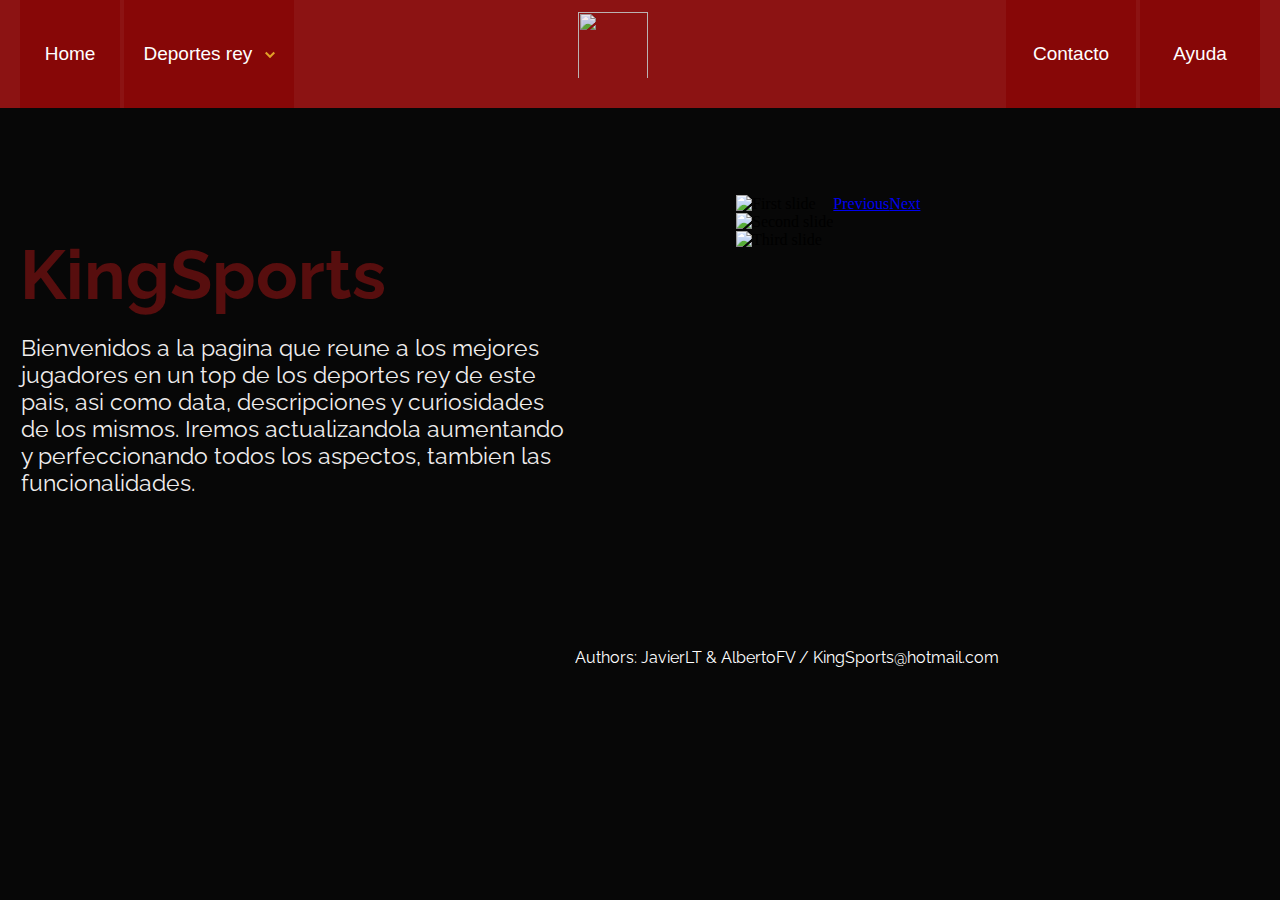
==== Index.html @ ea4928d2 "Cambios Javier" ====
<!DOCTYPE html>

<html>
<script src="https://code.jquery.com/jquery-3.3.1.slim.min.js"
    integrity="sha384-q8i/X+965DzO0rT7abK41JStQIAqVgRVzpbzo5smXKp4YfRvH+8abtTE1Pi6jizo"
    crossorigin="anonymous"></script>
<script src="https://cdn.jsdelivr.net/npm/popper.js@1.14.3/dist/umd/popper.min.js"
    integrity="sha384-ZMP7rVo3mIykV+2+9J3UJ46jBk0WLaUAdn689aCwoqbBJiSnjAK/l8WvCWPIPm49"
    crossorigin="anonymous"></script>
<script src="https://cdn.jsdelivr.net/npm/bootstrap@4.1.3/dist/js/bootstrap.min.js"
    integrity="sha384-ChfqqxuZUCnJSK3+MXmPNIyE6ZbWh2IMqE241rYiqJxyMiZ6OW/JmZQ5stwEULTy"
    crossorigin="anonymous"></script>
<script>
    function openDropdown() {
        var dropdownContent = document.querySelector('.dropdown-content-');
        var svgIcon = document.querySelector('.my-svg');

        var isOpen = dropdownContent.classList.contains('open');

        if (isOpen) {
            dropdownContent.classList.remove('open');
            svgIcon.classList.remove('open');
        } else {
            dropdownContent.classList.add('open');
            svgIcon.classList.add('open');
        }
    }
</script>

<head>
    <link rel="stylesheet" href="StylesSports.css">
    <link rel="stylesheet" href="https://cdn.jsdelivr.net/npm/bootstrap@4.1.3/dist/css/bootstrap.min.css"
        integrity="sha384-MCw98/SFnGE8fJT3GXwEOngsV7Zt27NXFoaoApmYm81iuXoPkFOJwJ8ERdknLPMO" crossorigin="anonymous">
</head>

<body>
    <header class="divInfo">
        <div class="firstDiv">
            <a href="Index.html">
                <button class="buttonHome">Home</button></a>
            <button class="Kings" onclick="openDropdown()">Deportes rey
                <svg class="my-svg" version="1.1" width="10" xmlns="http://www.w3.org/2000/svg"
                    xmlns:xlink="http://www.w3.org/1999/xlink" x="0px" y="0px" viewBox="0 0 199.404 199.404"
                    style="enable-background:new 0 0 199.404 199.404;" xml:space="preserve">
                    <g>
                        <polygon
                            points="199.404,63.993 171.12,35.709 99.702,107.127 28.284,35.709 0,63.993 99.702,163.695 	" />
                    </g>
                </svg>
            </button>
            <div class="dropdown-content-">
                <ul class="dropdown-menu-">
                    <a href="KingSports.html#FSection">
                        <li class="liS"> Football</li>
                    </a>
                    <a href="KingSports.html#BSection">
                        <li class="liS"> Basketball</li>
                    </a>
                    <a href="KingSports.html#TSection">
                        <li class="liS"> Tennis</li>
                    </a>
                </ul>
            </div>

        </div>
        <div class="divImage">
            <img class="logo" src="https://seeklogo.com/images/K/kobe-logo-0F822E7275-seeklogo.com.png">
        </div>
        <div class="thirstDiv">
            <button class="buttonHelp">Ayuda</button>
            <button class="buttonContact">Contacto</button>
        </div>
    </header>

    <div class="background">
        <div class="containerK">
            <p class="KingSports">
                <b>KingSports</b>
            </p>
            <p class="description">
                Bienvenidos a la pagina que reune a los mejores jugadores
                en un top de los deportes rey de este pais, asi como data,
                descripciones y curiosidades de los mismos. Iremos
                actualizandola aumentando y perfeccionando todos los aspectos,
                tambien las funcionalidades.


            </p>
            <div class="divFooter">
                <footer class="footerSports">
                    <p class="pFooter">Authors: JavierLT & AlbertoFV /
                        <a>KingSports@hotmail.com</a>
                    </p>
                </footer>
            </div>
            <div class="carousel">
                <div id="carouselExampleFade" class="carousel slide carousel-fade" data-ride="carousel">
                    <div class="carousel-inner">
                        <div class="carousel-item active">
                            <img class="d-block w-100"
                                src="https://as01.epimg.net/baloncesto/imagenes/2020/01/27/reportajes/1580115627_809248_1580117147_noticia_normal_recorte1.jpg"
                                alt="First slide">
                        </div>
                        <div class="carousel-item">
                            <img class="d-block w-100"
                                src="https://img.huffingtonpost.com/asset/5eccf04d3000004e21156a72.jpeg?cache=4ZdDTpuKPH&ops=scalefit_720_noupscale"
                                alt="Second slide">
                        </div>
                        <div class="carousel-item">
                            <img class="d-block w-100"
                                src="https://www.basquetplus.com/sites/default/files/main/articles/magic%20retiro%2024.jpg"
                                alt="Third slide">
                        </div>
                    </div>
                    <a class="carousel-control-prev" href="#carouselExampleFade" role="button" data-slide="prev">
                        <span class="carousel-control-prev-icon" aria-hidden="true"></span>
                        <span class="sr-only">Previous</span>
                    </a>
                    <a class="carousel-control-next" href="#carouselExampleFade" role="button" data-slide="next">
                        <span class="carousel-control-next-icon" aria-hidden="true"></span>
                        <span class="sr-only">Next</span>
                    </a>
                </div>
            </div>
        </div>
    </div>
</body>

</html>
---- StylesSports.css ----
@import url('https://fonts.googleapis.com/css2?family=Raleway:wght@300&family=Tiro+Bangla&display=swap');

* {
    box-sizing: border-box;

}

body {
    margin: 0px;
}

.divInfo {
    width: 100%;
    height: 12vh;
    background-color: rgba(134, 7, 7, 0.952);
    display: flex;
    width: 100%;
    justify-content: space-between;


}

.divImage {
    width: 70px;
    height: 70px;
    opacity: 0.92;
    float: right;
    margin-right: 74px;

}

.logo {
    margin-top: 10px;
    width: 70px;
    height: 70px;
    padding-bottom: 2px;
    padding-top: 2px;
}

.buttonHome {
    width: 100px;
    margin-left: 20px;
    font-size: 19px;
    background-color: rgba(134, 7, 7, 0.952);
    color: white;
    border: none;
    padding: 9px;
    font-family: "Fira Sans", Helvetica, Arial, sans-serif;
    height: 12vh;
}

.buttonHome:hover {
    background-color: rgb(197, 107, 22);
    color: rgb(87, 14, 14);
}

.buttonContact {
    font-size: 19px;
    background-color: rgba(134, 7, 7, 0.952);
    color: white;
    border: none;
    padding: 9px;
    font-family: "Fira Sans", Helvetica, Arial, sans-serif;
    height: 12vh;
    float: right;
    width: 130px;

}

.buttonContact:hover {
    background-color: rgba(205, 28, 28, 0.718);
    color: white;
}

.buttonHelp {
    font-size: 19px;
    background-color: rgba(134, 7, 7, 0.952);
    color: white;
    border: none;
    padding: 9px;
    font-family: "Fira Sans", Helvetica, Arial, sans-serif;
    height: 12vh;
    float: right;
    width: 120px;
    margin-left: 4px;
    margin-right: 20px;
}

.buttonHelp:hover {
    background-color: rgba(205, 28, 28, 0.718);
    color: white;
}

.Kings {
    width: 170px;
    font-size: 19px;
    background-color: rgba(134, 7, 7, 0.952);
    color: white;
    border: none;
    padding: 9px;
    font-family: "Fira Sans", Helvetica, Arial, sans-serif;
    height: 12vh;
}

.Kings:hover {
    background-color: rgb(197, 107, 22);
    color: rgb(87, 14, 14);
}

.background {
    background-color: rgb(7, 7, 7);
    height: 88vh;
}

.KingSports {
    margin-left: 20px;
    font-size: 69px;
    font-family: 'Raleway', sans-serif;
    color: rgb(87, 14, 14);
    margin-bottom: -4px;
    margin-top: 0px;
    padding-top: 126px;
}

.description {
    font-size: 23px;
    font-family: 'Raleway', sans-serif;
    margin-left: 21px;
    color: rgb(239, 237, 237);
    width: 552px;
}

.carousel {
    position: relative;
    display: flex;
    margin-left: 347px;
    bottom: 162px;
    right: -21px;
    width: 67%;
    height: 320px;
}

.d-block w-100 {
    width: 100% important;
    height: 100% important;
}

.dropdown-content- {
    display: none;
    position: absolute;
    border: 1px solid rgb(87, 14, 14);
    width: 172px;
}

.dropdown-content-.open {
    display: block;
    margin-left: 122px;
    margin-top: 1px;
    height: 137px;
    width: 172px;
    color: white;
    background-color: rgba(134, 7, 7, 0.952);
}

.dropdown-content-.open > .liS { 
    display: block;
}

.dropdown-menu- {
    list-style: none;
    margin: 0;
    padding: 0;
}

.dropdown-menu- .liS {
    padding: 10px;
    border-bottom: 1px solid #80808024;
}

.dropdown-menu- .liS:hover {
    background-color: rgba(205, 28, 28, 0.718);
    cursor: pointer;
    color: whitesmoke;
}


.dropdown-menu- .liS:last-child {
    border-bottom: none;
}


.my-svg {
    transform: rotate(0deg);
    transition: .3s transform;
    color: rgb(225, 160, 40);
    margin-left: 7px;
    fill: currentColor;
}

.my-svg.open {
    transform: rotate(180deg);
}

.mysvg {
    color: rgb(225, 160, 40);
    margin-left: 7px;
    margin-top: 10px;
    fill: currentColor;
}

.liS {
    color: rgb(225, 160, 40);
}
.divFooter {
    position: relative;
}
.footerSports {
    font-family: 'Raleway', sans-serif;
}

.pFooter {
    color: white;
    margin-top: 129px;
    position: absolute;
    margin-left: 575px;
}
.dropdown-container {
    display: inline-block;
    position: relative;

}
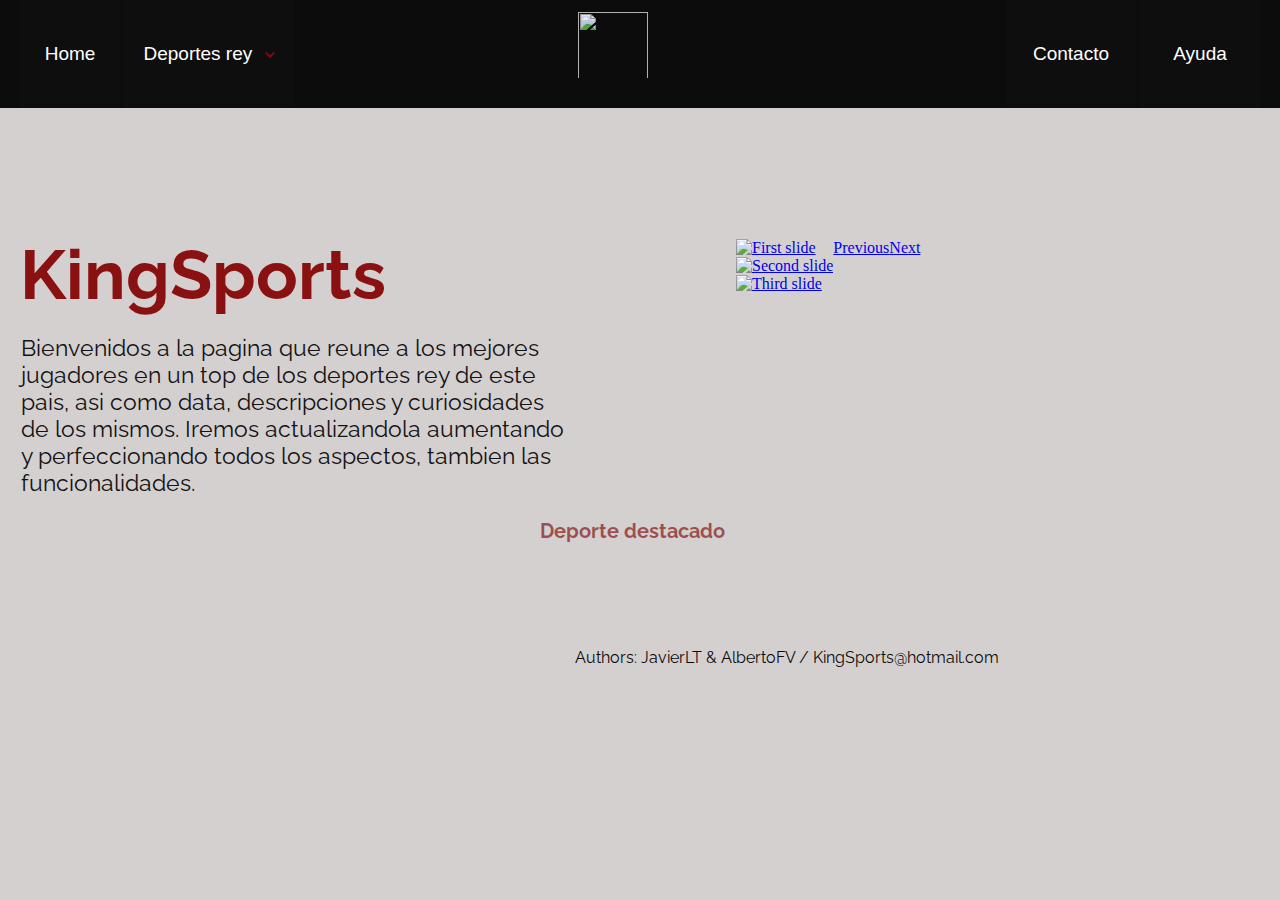
==== commit ec303270: "Commit Cursores y demas funcionalidades" ====
--- a/Index.html
+++ b/Index.html
@@ -66,10 +66,12 @@
         <div class="divImage">
             <img class="logo" src="https://seeklogo.com/images/K/kobe-logo-0F822E7275-seeklogo.com.png">
         </div>
+        <a href="PaginaContacto.html">
         <div class="thirstDiv">
             <button class="buttonHelp">Ayuda</button>
             <button class="buttonContact">Contacto</button>
         </div>
+    </a>
     </header>
 
     <div class="background">
@@ -93,23 +95,28 @@
                     </p>
                 </footer>
             </div>
+            <p class="pHighL"><b>Deporte destacado</b></p>
             <div class="carousel">
                 <div id="carouselExampleFade" class="carousel slide carousel-fade" data-ride="carousel">
                     <div class="carousel-inner">
                         <div class="carousel-item active">
+                            <a href="mambaout.html">
                             <img class="d-block w-100"
                                 src="https://as01.epimg.net/baloncesto/imagenes/2020/01/27/reportajes/1580115627_809248_1580117147_noticia_normal_recorte1.jpg"
-                                alt="First slide">
+                                alt="First slide"></a>
                         </div>
                         <div class="carousel-item">
+                            <a href="KingSports.html#BSection">
                             <img class="d-block w-100"
                                 src="https://img.huffingtonpost.com/asset/5eccf04d3000004e21156a72.jpeg?cache=4ZdDTpuKPH&ops=scalefit_720_noupscale"
-                                alt="Second slide">
+                                alt="Second slide"></a>
                         </div>
                         <div class="carousel-item">
+                            <a href="KingSports.html#BSection">
                             <img class="d-block w-100"
                                 src="https://www.basquetplus.com/sites/default/files/main/articles/magic%20retiro%2024.jpg"
                                 alt="Third slide">
+                            </a>
                         </div>
                     </div>
                     <a class="carousel-control-prev" href="#carouselExampleFade" role="button" data-slide="prev">
--- a/StylesSports.css
+++ b/StylesSports.css
@@ -12,7 +12,7 @@
 .divInfo {
     width: 100%;
     height: 12vh;
-    background-color: rgba(134, 7, 7, 0.952);
+    background-color: rgba(0, 0, 0, 0.952);
     display: flex;
     width: 100%;
     justify-content: space-between;
@@ -41,22 +41,23 @@
     width: 100px;
     margin-left: 20px;
     font-size: 19px;
-    background-color: rgba(134, 7, 7, 0.952);
-    color: white;
-    border: none;
-    padding: 9px;
-    font-family: "Fira Sans", Helvetica, Arial, sans-serif;
-    height: 12vh;
+    background-color: rgba(15, 15, 15, 0.952);
+    color: white;
+    border: none;
+    padding: 9px;
+    font-family: "Fira Sans", Helvetica, Arial, sans-serif;
+    height: 12vh;
+    cursor: pointer;
 }
 
 .buttonHome:hover {
-    background-color: rgb(197, 107, 22);
+    background-color: rgb(213, 208, 208);
     color: rgb(87, 14, 14);
 }
 
 .buttonContact {
     font-size: 19px;
-    background-color: rgba(134, 7, 7, 0.952);
+    background-color: rgba(15, 15, 15, 0.952);
     color: white;
     border: none;
     padding: 9px;
@@ -64,6 +65,7 @@
     height: 12vh;
     float: right;
     width: 130px;
+    cursor: pointer;
 
 }
 
@@ -74,7 +76,7 @@
 
 .buttonHelp {
     font-size: 19px;
-    background-color: rgba(134, 7, 7, 0.952);
+    background-color: rgba(15, 15, 15, 0.952);
     color: white;
     border: none;
     padding: 9px;
@@ -84,6 +86,7 @@
     width: 120px;
     margin-left: 4px;
     margin-right: 20px;
+    cursor: pointer;
 }
 
 .buttonHelp:hover {
@@ -94,21 +97,22 @@
 .Kings {
     width: 170px;
     font-size: 19px;
-    background-color: rgba(134, 7, 7, 0.952);
-    color: white;
-    border: none;
-    padding: 9px;
-    font-family: "Fira Sans", Helvetica, Arial, sans-serif;
-    height: 12vh;
+    background-color: rgba(15, 15, 15, 0.952);
+    color: white;
+    border: none;
+    padding: 9px;
+    font-family: "Fira Sans", Helvetica, Arial, sans-serif;
+    height: 12vh;
+    cursor: pointer;
 }
 
 .Kings:hover {
-    background-color: rgb(197, 107, 22);
-    color: rgb(87, 14, 14);
+    background-color: rgb(213, 208, 208);
+    color: rgba(134, 7, 7, 0.952);
 }
 
 .background {
-    background-color: rgb(7, 7, 7);
+    background-color: rgb(213, 208, 208);
     height: 88vh;
 }
 
@@ -116,7 +120,7 @@
     margin-left: 20px;
     font-size: 69px;
     font-family: 'Raleway', sans-serif;
-    color: rgb(87, 14, 14);
+    color: rgba(134, 7, 7, 0.952);
     margin-bottom: -4px;
     margin-top: 0px;
     padding-top: 126px;
@@ -126,7 +130,7 @@
     font-size: 23px;
     font-family: 'Raleway', sans-serif;
     margin-left: 21px;
-    color: rgb(239, 237, 237);
+    color: rgb(20, 19, 19);
     width: 552px;
 }
 
@@ -159,7 +163,7 @@
     height: 137px;
     width: 172px;
     color: white;
-    background-color: rgba(134, 7, 7, 0.952);
+    background-color: rgba(0, 0, 0, 0.952);
 }
 
 .dropdown-content-.open > .liS { 
@@ -192,9 +196,10 @@
 .my-svg {
     transform: rotate(0deg);
     transition: .3s transform;
-    color: rgb(225, 160, 40);
+    color: rgba(134, 7, 7, 0.952);
     margin-left: 7px;
     fill: currentColor;
+    cursor: ns-resize;
 }
 
 .my-svg.open {
@@ -219,7 +224,7 @@
 }
 
 .pFooter {
-    color: white;
+    color: rgb(11, 11, 11);
     margin-top: 129px;
     position: absolute;
     margin-left: 575px;
@@ -228,4 +233,10 @@
     display: inline-block;
     position: relative;
 
+}
+.pHighL {
+    padding-left: 540px;
+    color: rgba(136, 28, 28, 0.718);
+    font-family: 'Raleway', sans-serif;
+    font-size: 20px;
 }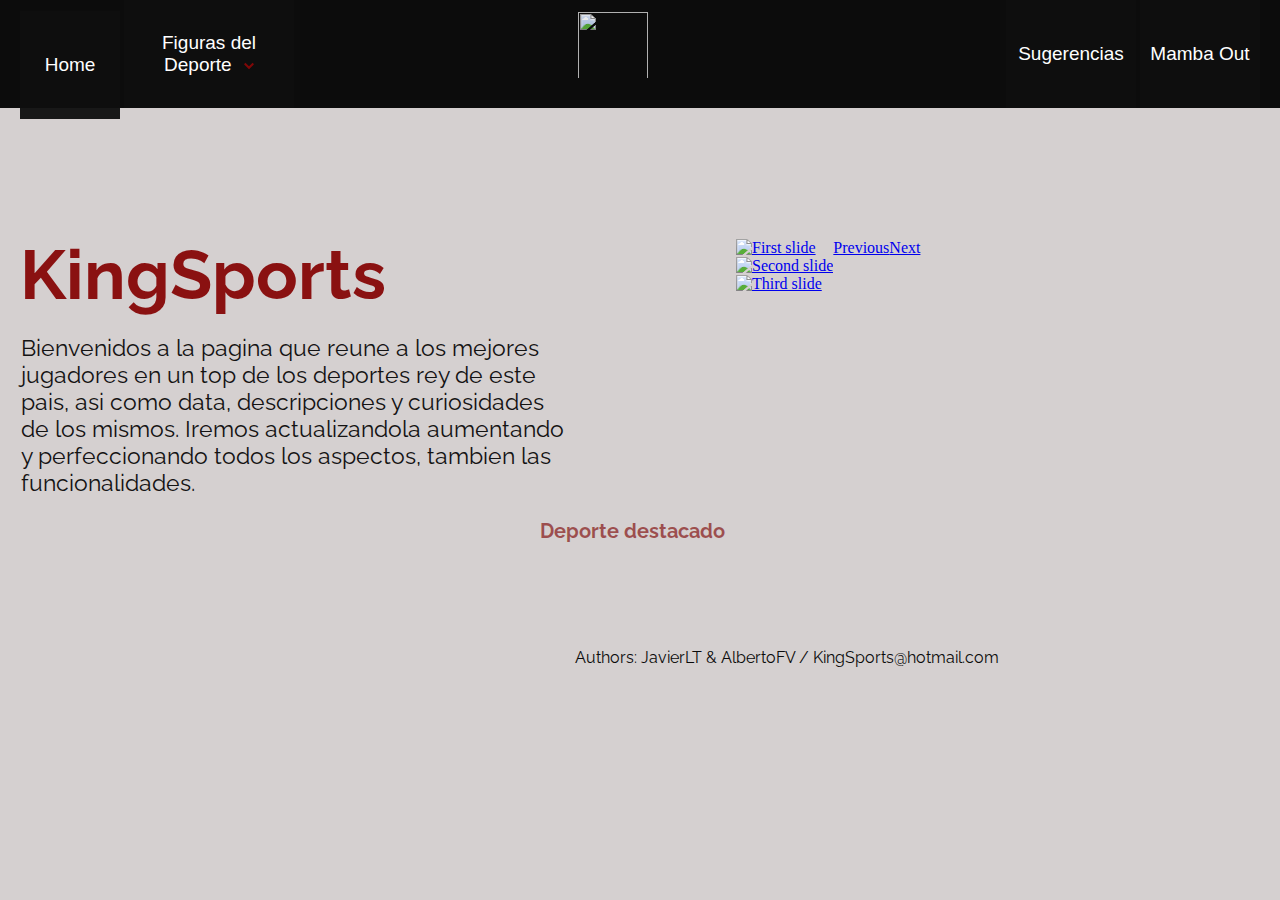
==== commit 46f42d8c: "commit defenitivo alberto" ====
--- a/Index.html
+++ b/Index.html
@@ -28,7 +28,7 @@
 </script>
 
 <head>
-    <link rel="stylesheet" href="StylesSports.css">
+    <link rel="stylesheet" href="Styles/StylesSports.css">
     <link rel="stylesheet" href="https://cdn.jsdelivr.net/npm/bootstrap@4.1.3/dist/css/bootstrap.min.css"
         integrity="sha384-MCw98/SFnGE8fJT3GXwEOngsV7Zt27NXFoaoApmYm81iuXoPkFOJwJ8ERdknLPMO" crossorigin="anonymous">
 </head>
@@ -38,7 +38,7 @@
         <div class="firstDiv">
             <a href="Index.html">
                 <button class="buttonHome">Home</button></a>
-            <button class="Kings" onclick="openDropdown()">Deportes rey
+            <button class="Kings" onclick="openDropdown()">Figuras del Deporte
                 <svg class="my-svg" version="1.1" width="10" xmlns="http://www.w3.org/2000/svg"
                     xmlns:xlink="http://www.w3.org/1999/xlink" x="0px" y="0px" viewBox="0 0 199.404 199.404"
                     style="enable-background:new 0 0 199.404 199.404;" xml:space="preserve">
@@ -68,8 +68,8 @@
         </div>
         <a href="PaginaContacto.html">
         <div class="thirstDiv">
-            <button class="buttonHelp">Ayuda</button>
-            <button class="buttonContact">Contacto</button>
+            <button class="buttonHelp">Mamba Out </button>
+            <button class="buttonContact">Sugerencias</button>
         </div>
     </a>
     </header>
--- a/Styles/StylesSports.css
+++ b/Styles/StylesSports.css
@@ -0,0 +1,242 @@
+@import url('https://fonts.googleapis.com/css2?family=Raleway:wght@300&family=Tiro+Bangla&display=swap');
+
+* {
+    box-sizing: border-box;
+
+}
+
+body {
+    margin: 0px;
+}
+
+.divInfo {
+    width: 100%;
+    height: 12vh;
+    background-color: rgba(0, 0, 0, 0.952);
+    display: flex;
+    width: 100%;
+    justify-content: space-between;
+
+
+}
+
+.divImage {
+    width: 70px;
+    height: 70px;
+    opacity: 0.92;
+    float: right;
+    margin-right: 74px;
+
+}
+
+.logo {
+    margin-top: 10px;
+    width: 70px;
+    height: 70px;
+    padding-bottom: 2px;
+    padding-top: 2px;
+}
+
+.buttonHome {
+    width: 100px;
+    margin-left: 20px;
+    font-size: 19px;
+    background-color: rgba(15, 15, 15, 0.952);
+    color: white;
+    border: none;
+    padding: 9px;
+    font-family: "Fira Sans", Helvetica, Arial, sans-serif;
+    height: 12vh;
+    cursor: pointer;
+}
+
+.buttonHome:hover {
+    background-color: rgb(213, 208, 208);
+    color: rgb(87, 14, 14);
+}
+
+.buttonContact {
+    font-size: 19px;
+    background-color: rgba(15, 15, 15, 0.952);
+    color: white;
+    border: none;
+    padding: 9px;
+    font-family: "Fira Sans", Helvetica, Arial, sans-serif;
+    height: 12vh;
+    float: right;
+    width: 130px;
+    cursor: pointer;
+
+}
+
+.buttonContact:hover {
+    background-color: rgba(205, 28, 28, 0.718);
+    color: white;
+}
+
+.buttonHelp {
+    font-size: 19px;
+    background-color: rgba(15, 15, 15, 0.952);
+    color: white;
+    border: none;
+    padding: 9px;
+    font-family: "Fira Sans", Helvetica, Arial, sans-serif;
+    height: 12vh;
+    float: right;
+    width: 120px;
+    margin-left: 4px;
+    margin-right: 20px;
+    cursor: pointer;
+}
+
+.buttonHelp:hover {
+    background-color: rgba(205, 28, 28, 0.718);
+    color: white;
+}
+
+.Kings {
+    width: 170px;
+    font-size: 19px;
+    background-color: rgba(15, 15, 15, 0.952);
+    color: white;
+    border: none;
+    padding: 9px;
+    font-family: "Fira Sans", Helvetica, Arial, sans-serif;
+    height: 12vh;
+    cursor: pointer;
+}
+
+.Kings:hover {
+    background-color: rgb(213, 208, 208);
+    color: rgba(134, 7, 7, 0.952);
+}
+
+.background {
+    background-color: rgb(213, 208, 208);
+    height: 88vh;
+}
+
+.KingSports {
+    margin-left: 20px;
+    font-size: 69px;
+    font-family: 'Raleway', sans-serif;
+    color: rgba(134, 7, 7, 0.952);
+    margin-bottom: -4px;
+    margin-top: 0px;
+    padding-top: 126px;
+}
+
+.description {
+    font-size: 23px;
+    font-family: 'Raleway', sans-serif;
+    margin-left: 21px;
+    color: rgb(20, 19, 19);
+    width: 552px;
+}
+
+.carousel {
+    position: relative;
+    display: flex;
+    margin-left: 347px;
+    bottom: 162px;
+    right: -21px;
+    width: 67%;
+    height: 320px;
+}
+
+.d-block w-100 {
+    width: 100% important;
+    height: 100% important;
+}
+
+.dropdown-content- {
+    display: none;
+    position: absolute;
+    border: 1px solid rgb(87, 14, 14);
+    width: 172px;
+}
+
+.dropdown-content-.open {
+    display: block;
+    margin-left: 122px;
+    margin-top: 1px;
+    height: 137px;
+    width: 172px;
+    color: white;
+    background-color: rgba(0, 0, 0, 0.952);
+}
+
+.dropdown-content-.open > .liS { 
+    display: block;
+}
+
+.dropdown-menu- {
+    list-style: none;
+    margin: 0;
+    padding: 0;
+}
+
+.dropdown-menu- .liS {
+    padding: 10px;
+    border-bottom: 1px solid #80808024;
+}
+
+.dropdown-menu- .liS:hover {
+    background-color: rgba(205, 28, 28, 0.718);
+    cursor: pointer;
+    color: whitesmoke;
+}
+
+
+.dropdown-menu- .liS:last-child {
+    border-bottom: none;
+}
+
+
+.my-svg {
+    transform: rotate(0deg);
+    transition: .3s transform;
+    color: rgba(134, 7, 7, 0.952);
+    margin-left: 7px;
+    fill: currentColor;
+    cursor: ns-resize;
+}
+
+.my-svg.open {
+    transform: rotate(180deg);
+}
+
+.mysvg {
+    color: rgb(225, 160, 40);
+    margin-left: 7px;
+    margin-top: 10px;
+    fill: currentColor;
+}
+
+.liS {
+    color: rgb(225, 160, 40);
+}
+.divFooter {
+    position: relative;
+}
+.footerSports {
+    font-family: 'Raleway', sans-serif;
+}
+
+.pFooter {
+    color: rgb(11, 11, 11);
+    margin-top: 129px;
+    position: absolute;
+    margin-left: 575px;
+}
+.dropdown-container {
+    display: inline-block;
+    position: relative;
+
+}
+.pHighL {
+    padding-left: 540px;
+    color: rgba(136, 28, 28, 0.718);
+    font-family: 'Raleway', sans-serif;
+    font-size: 20px;
+}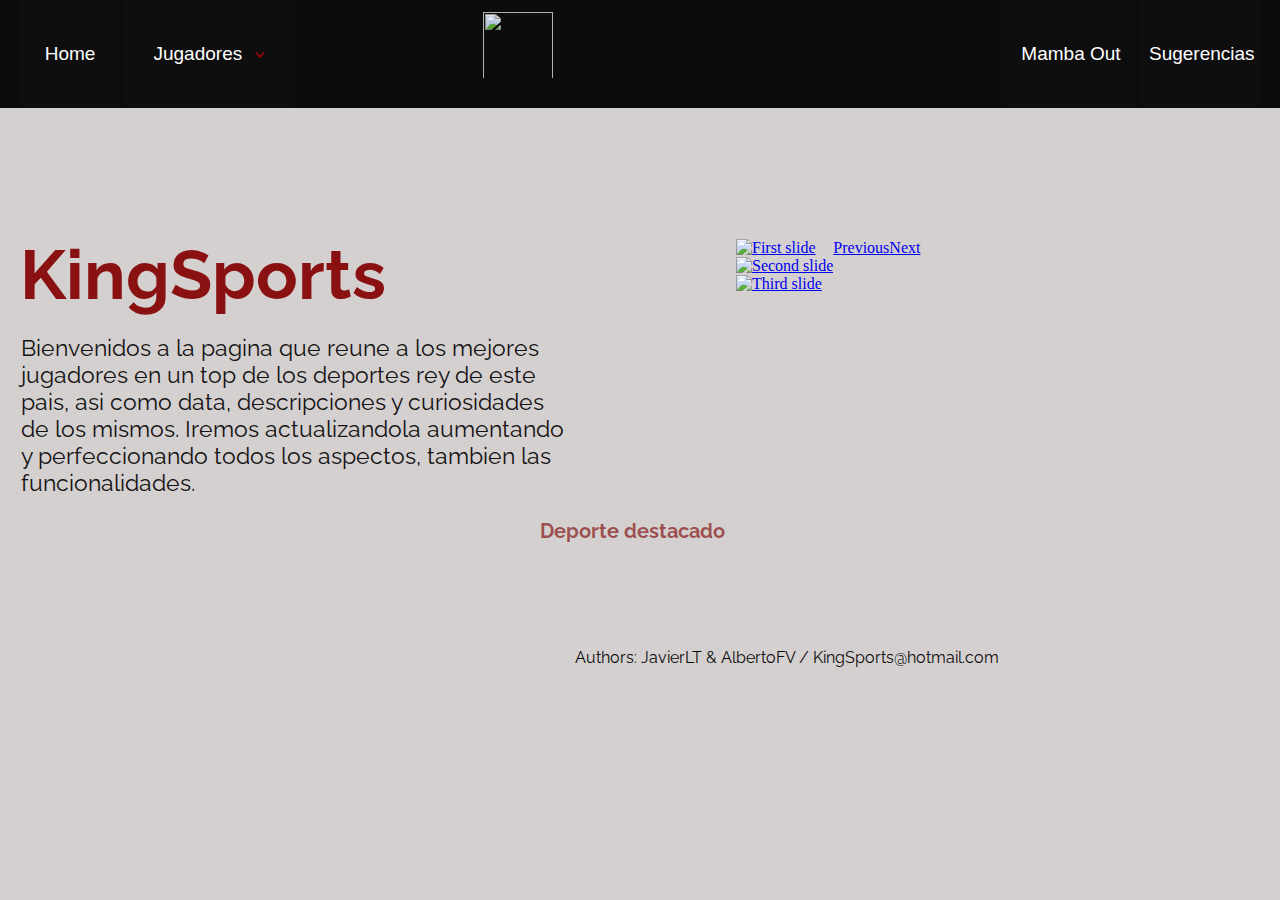
==== commit adc29828: "Commit definitivo?" ====
--- a/Index.html
+++ b/Index.html
@@ -38,7 +38,7 @@
         <div class="firstDiv">
             <a href="Index.html">
                 <button class="buttonHome">Home</button></a>
-            <button class="Kings" onclick="openDropdown()">Figuras del Deporte
+            <button class="Kings" onclick="openDropdown()">Jugadores
                 <svg class="my-svg" version="1.1" width="10" xmlns="http://www.w3.org/2000/svg"
                     xmlns:xlink="http://www.w3.org/1999/xlink" x="0px" y="0px" viewBox="0 0 199.404 199.404"
                     style="enable-background:new 0 0 199.404 199.404;" xml:space="preserve">
@@ -68,10 +68,12 @@
         </div>
         <a href="PaginaContacto.html">
         <div class="thirstDiv">
-            <button class="buttonHelp">Mamba Out </button>
-            <button class="buttonContact">Sugerencias</button>
+            <a href="PaginaContacto.html">
+            <button class="buttonHelp">Sugerencias</button></a>
+            <a href="mambaout.html">
+            <button class="buttonContact">Mamba Out</button></a>
         </div>
-    </a>
+    
     </header>
 
     <div class="background">
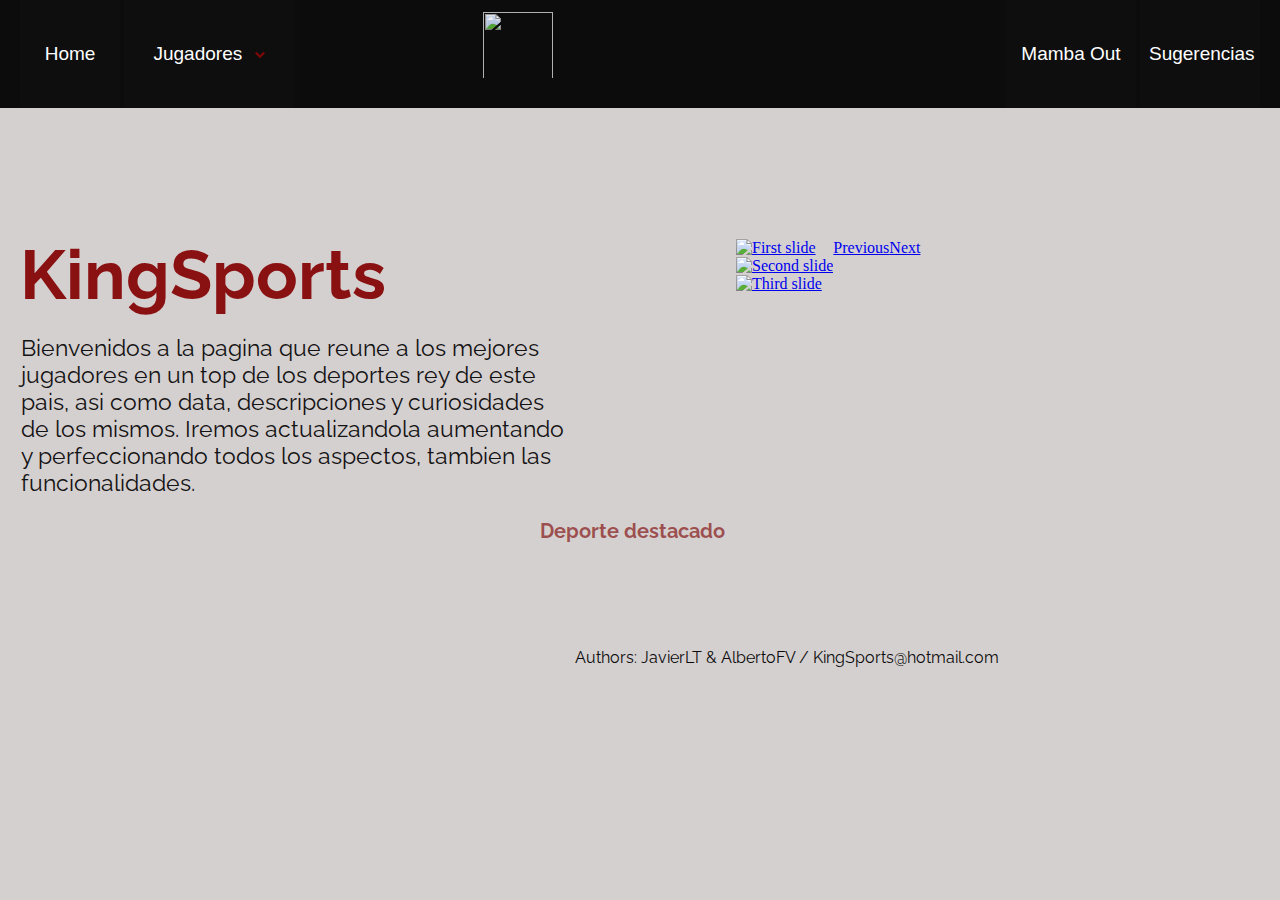
==== commit 48d56c58: "index en minisculas para githubpages" ====
--- a/Index.html
+++ b/Index.html
@@ -36,7 +36,7 @@
 <body>
     <header class="divInfo">
         <div class="firstDiv">
-            <a href="Index.html">
+            <a href="index.html">
                 <button class="buttonHome">Home</button></a>
             <button class="Kings" onclick="openDropdown()">Jugadores
                 <svg class="my-svg" version="1.1" width="10" xmlns="http://www.w3.org/2000/svg"
